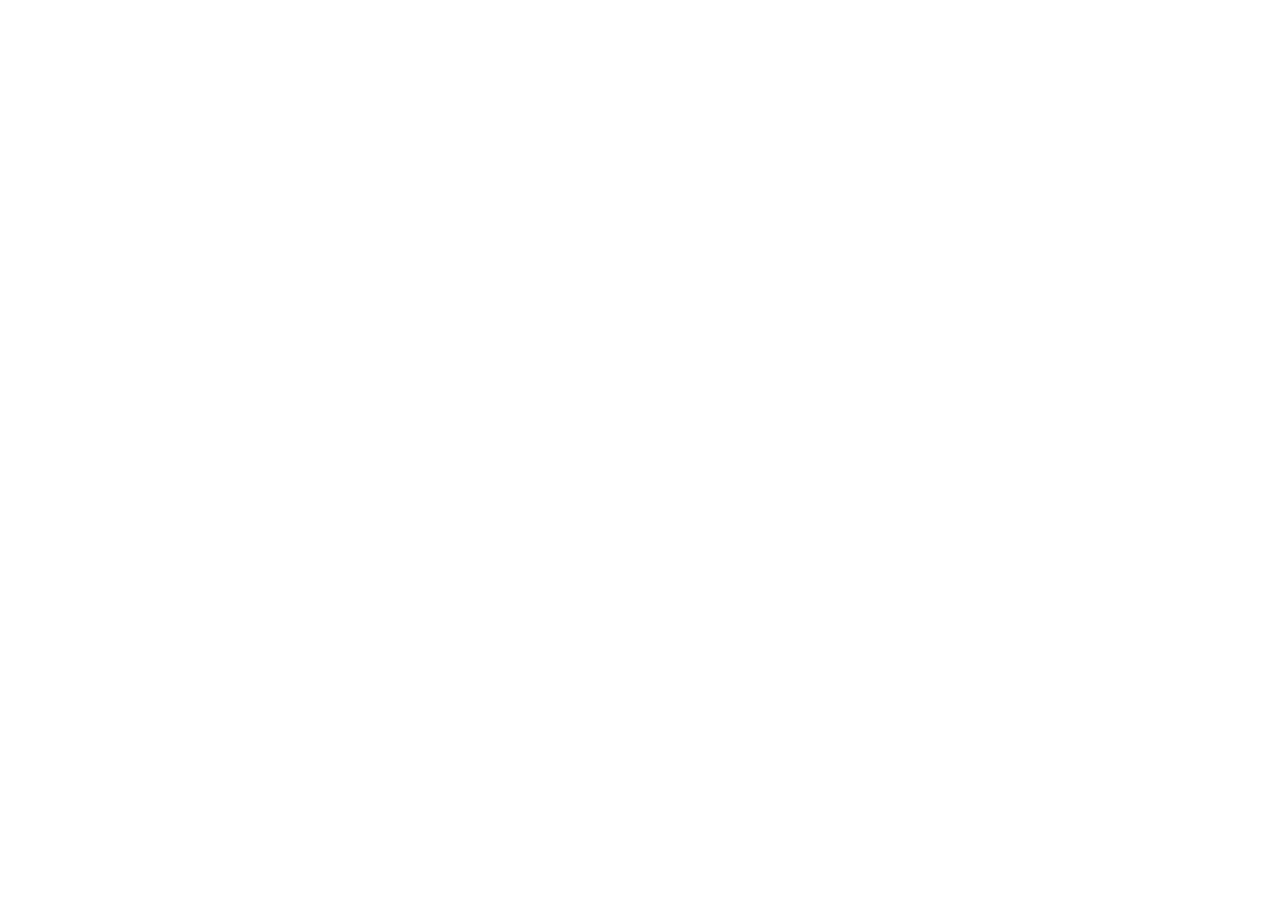
==== docs/index.html @ 2bc9328a "Renombrando Build a Docs" ====
<!doctype html><html lang="en"><head><meta charset="utf-8"/><link rel="icon" href="/favicon.ico"/><meta name="viewport" content="width=device-width,initial-scale=1"/><meta name="theme-color" content="#000000"/><meta name="description" content="Web site created using create-react-app"/><link rel="apple-touch-icon" href="/logo192.png"/><link rel="manifest" href="/manifest.json"/><link rel="stylesheet" href="https://cdnjs.cloudflare.com/ajax/libs/animate.css/4.1.1/animate.min.css"/><title>React App</title><script defer="defer" src="/static/js/main.011096ee.js"></script><link href="/static/css/main.44569391.css" rel="stylesheet"></head><body><noscript>You need to enable JavaScript to run this app.</noscript><div id="root"></div><div id="addcategory"></div></body></html>
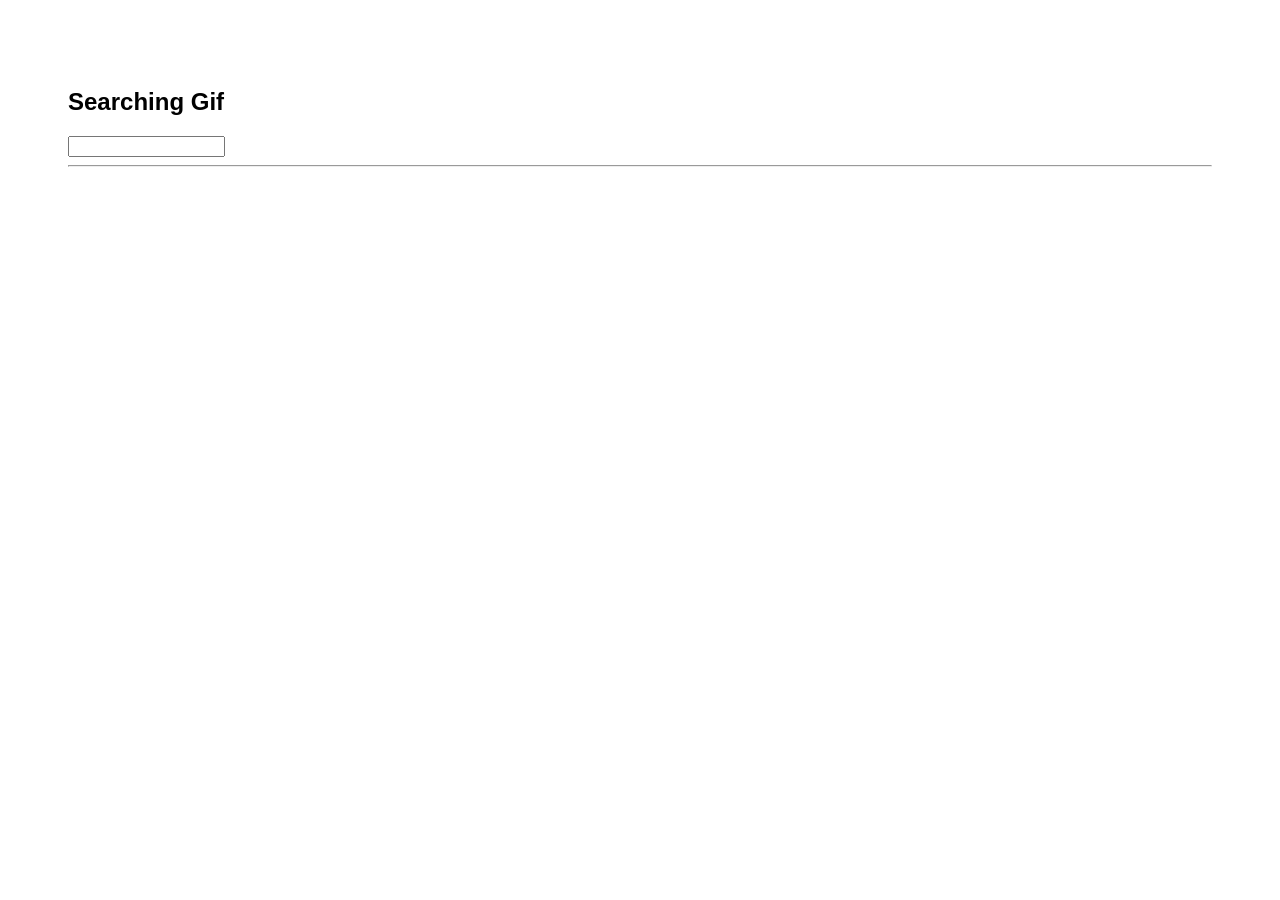
==== commit c0e4d661: "modificando index.html" ====
--- a/docs/index.html
+++ b/docs/index.html
@@ -1 +1,23 @@
-<!doctype html><html lang="en"><head><meta charset="utf-8"/><link rel="icon" href="/favicon.ico"/><meta name="viewport" content="width=device-width,initial-scale=1"/><meta name="theme-color" content="#000000"/><meta name="description" content="Web site created using create-react-app"/><link rel="apple-touch-icon" href="/logo192.png"/><link rel="manifest" href="/manifest.json"/><link rel="stylesheet" href="https://cdnjs.cloudflare.com/ajax/libs/animate.css/4.1.1/animate.min.css"/><title>React App</title><script defer="defer" src="/static/js/main.011096ee.js"></script><link href="/static/css/main.44569391.css" rel="stylesheet"></head><body><noscript>You need to enable JavaScript to run this app.</noscript><div id="root"></div><div id="addcategory"></div></body></html>+<!doctype html>
+<html lang="en">
+
+<head>
+    <meta charset="utf-8" />
+    <link rel="icon" href="./favicon.ico" />
+    <meta name="viewport" content="width=device-width,initial-scale=1" />
+    <meta name="theme-color" content="#000000" />
+    <meta name="description" content="Web site created using create-react-app" />
+    <link rel="apple-touch-icon" href="./logo192.png" />
+    <link rel="manifest" href="./manifest.json" />
+    <link rel="stylesheet" href="https://cdnjs.cloudflare.com/ajax/libs/animate.css/4.1.1/animate.min.css" />
+    <title>React App</title>
+    <script defer="defer" src="./static/js/main.011096ee.js"></script>
+    <link href="./static/css/main.44569391.css" rel="stylesheet">
+</head>
+
+<body><noscript>You need to enable JavaScript to run this app.</noscript>
+    <div id="root"></div>
+    <div id="addcategory"></div>
+</body>
+
+</html>
--- a/docs/static/css/main.44569391.css
+++ b/docs/static/css/main.44569391.css
@@ -0,0 +1,2 @@
+*{font-family:Helvetica,sans-serif}body{padding:60px}.card{align-content:center;border:1px solid grey;border-radius:6px;margin-bottom:10px;margin-right:10px;overflow:hidden}.card-grid{display:flex;flex-direction:row;flex-wrap:wrap}
+/*# sourceMappingURL=main.44569391.css.map*/
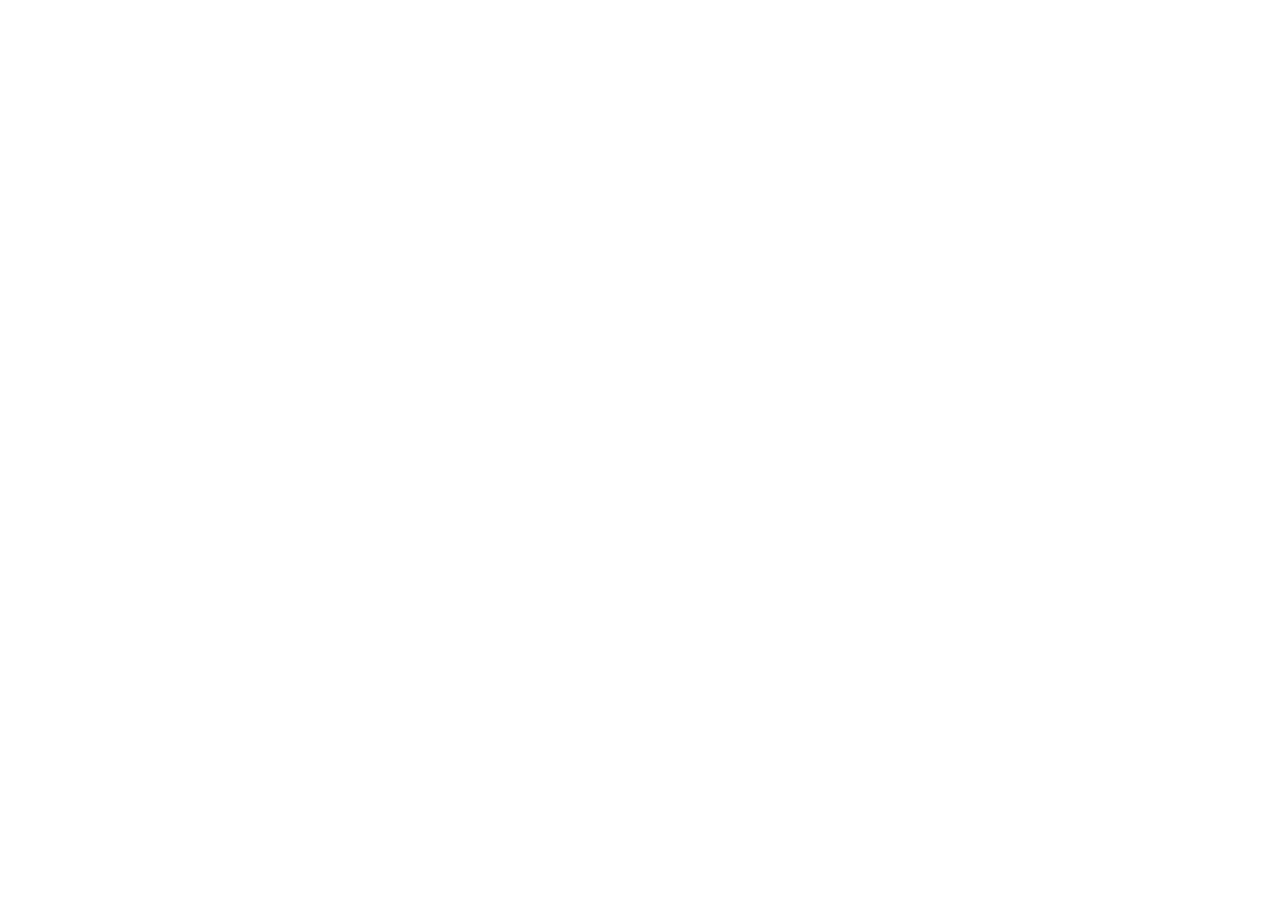
==== commit dff4a644: "Rename a docs" ====
--- a/docs/index.html
+++ b/docs/index.html
@@ -1,23 +1 @@
-<!doctype html>
-<html lang="en">
-
-<head>
-    <meta charset="utf-8" />
-    <link rel="icon" href="./favicon.ico" />
-    <meta name="viewport" content="width=device-width,initial-scale=1" />
-    <meta name="theme-color" content="#000000" />
-    <meta name="description" content="Web site created using create-react-app" />
-    <link rel="apple-touch-icon" href="./logo192.png" />
-    <link rel="manifest" href="./manifest.json" />
-    <link rel="stylesheet" href="https://cdnjs.cloudflare.com/ajax/libs/animate.css/4.1.1/animate.min.css" />
-    <title>React App</title>
-    <script defer="defer" src="./static/js/main.011096ee.js"></script>
-    <link href="./static/css/main.44569391.css" rel="stylesheet">
-</head>
-
-<body><noscript>You need to enable JavaScript to run this app.</noscript>
-    <div id="root"></div>
-    <div id="addcategory"></div>
-</body>
-
-</html>+<!doctype html><html lang="en"><head><meta charset="utf-8"/><link rel="icon" href="/favicon.ico"/><meta name="viewport" content="width=device-width,initial-scale=1"/><meta name="theme-color" content="#000000"/><meta name="description" content="Web site created using create-react-app"/><link rel="apple-touch-icon" href="/logo192.png"/><link rel="manifest" href="/manifest.json"/><link rel="stylesheet" href="https://cdnjs.cloudflare.com/ajax/libs/animate.css/4.1.1/animate.min.css"/><title>React App</title><script defer="defer" src="/static/js/main.e012ebf6.js"></script><link href="/static/css/main.44569391.css" rel="stylesheet"></head><body><noscript>You need to enable JavaScript to run this app.</noscript><div id="root"></div><div id="addcategory"></div></body></html>
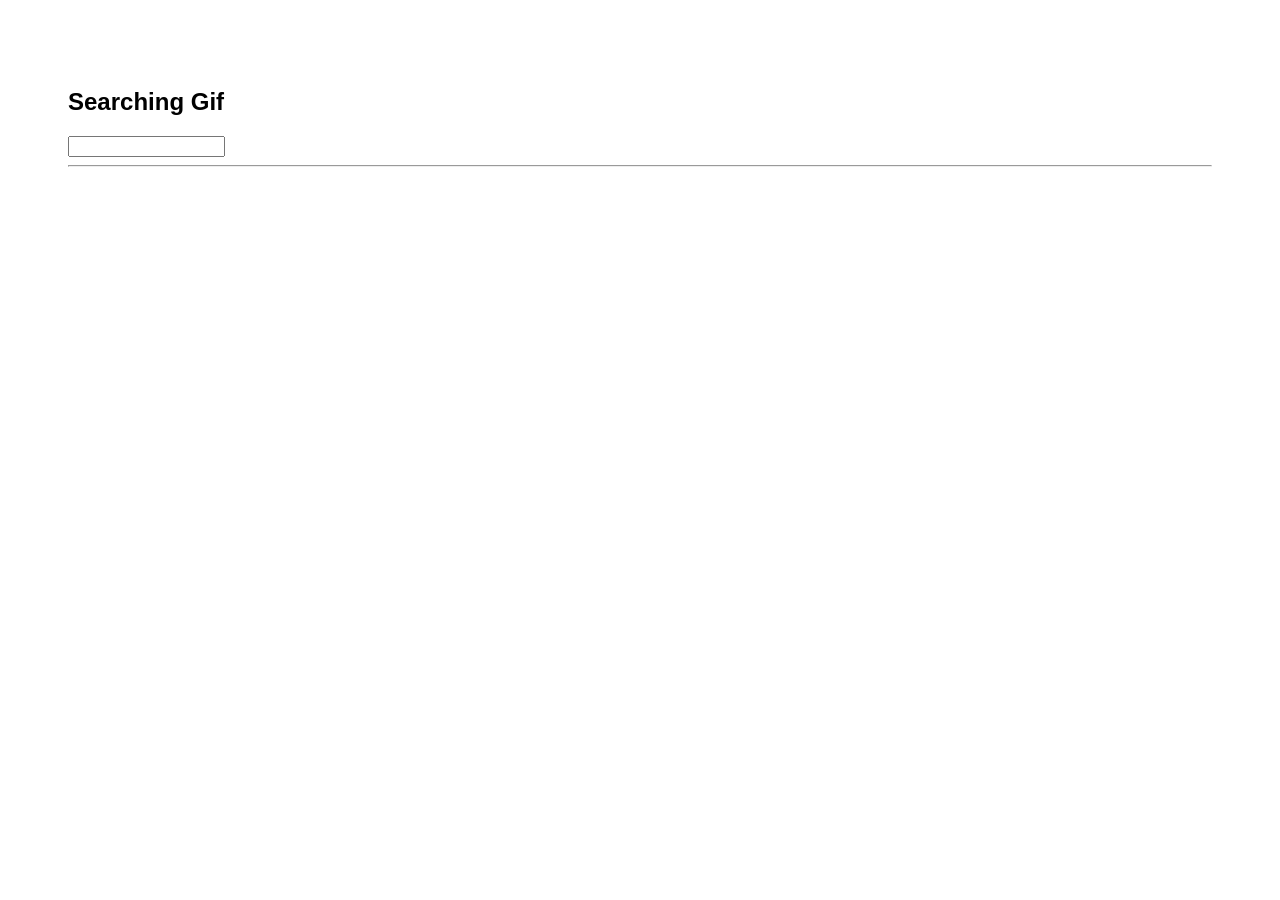
==== commit 3f575769: "Modificando index.htlm" ====
--- a/docs/index.html
+++ b/docs/index.html
@@ -1 +1,23 @@
-<!doctype html><html lang="en"><head><meta charset="utf-8"/><link rel="icon" href="/favicon.ico"/><meta name="viewport" content="width=device-width,initial-scale=1"/><meta name="theme-color" content="#000000"/><meta name="description" content="Web site created using create-react-app"/><link rel="apple-touch-icon" href="/logo192.png"/><link rel="manifest" href="/manifest.json"/><link rel="stylesheet" href="https://cdnjs.cloudflare.com/ajax/libs/animate.css/4.1.1/animate.min.css"/><title>React App</title><script defer="defer" src="/static/js/main.e012ebf6.js"></script><link href="/static/css/main.44569391.css" rel="stylesheet"></head><body><noscript>You need to enable JavaScript to run this app.</noscript><div id="root"></div><div id="addcategory"></div></body></html>+<!doctype html>
+<html lang="en">
+
+<head>
+    <meta charset="utf-8" />
+    <link rel="icon" href="./favicon.ico" />
+    <meta name="viewport" content="width=device-width,initial-scale=1" />
+    <meta name="theme-color" content="#000000" />
+    <meta name="description" content="Web site created using create-react-app" />
+    <link rel="apple-touch-icon" href="./logo192.png" />
+    <link rel="manifest" href="./manifest.json" />
+    <link rel="stylesheet" href="https://cdnjs.cloudflare.com/ajax/libs/animate.css/4.1.1/animate.min.css" />
+    <title>React App</title>
+    <script defer="defer" src="./static/js/main.e012ebf6.js"></script>
+    <link href="./static/css/main.44569391.css" rel="stylesheet">
+</head>
+
+<body><noscript>You need to enable JavaScript to run this app.</noscript>
+    <div id="root"></div>
+    <div id="addcategory"></div>
+</body>
+
+</html>
--- a/docs/static/css/main.44569391.css
+++ b/docs/static/css/main.44569391.css
@@ -0,0 +1,2 @@
+*{font-family:Helvetica,sans-serif}body{padding:60px}.card{align-content:center;border:1px solid grey;border-radius:6px;margin-bottom:10px;margin-right:10px;overflow:hidden}.card-grid{display:flex;flex-direction:row;flex-wrap:wrap}
+/*# sourceMappingURL=main.44569391.css.map*/
